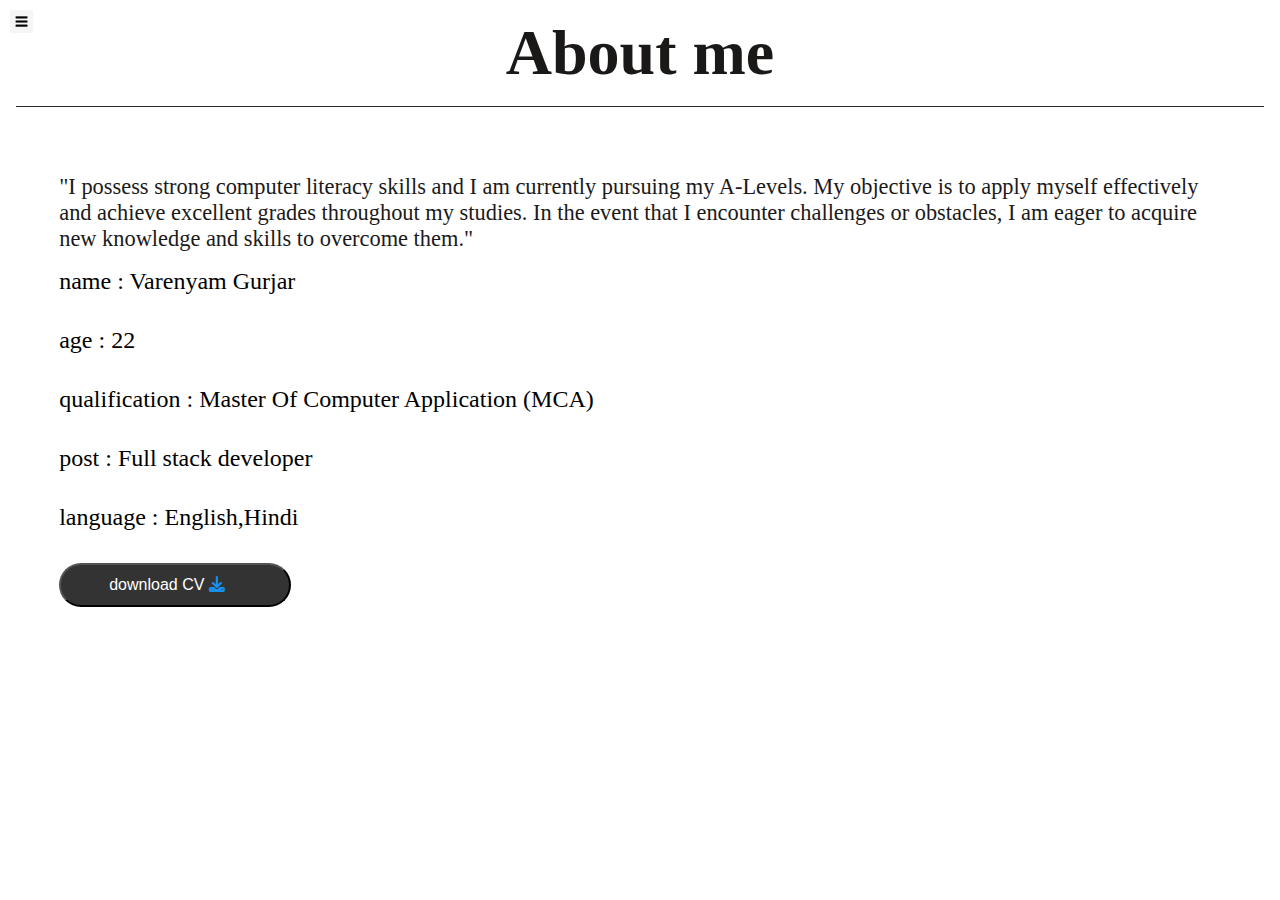
==== about.html @ f0ffd5bf "first commit" ====
<!DOCTYPE html>
<html lang="en">

<head>
    <meta charset="UTF-8">
    <meta http-equiv="X-UA-Compatible" content="IE=edge">
    <meta name="viewport" content="width=device-width, initial-scale=1.0">
    <title>Varenyam</title>
    <link rel="stylesheet" href="https://cdnjs.cloudflare.com/ajax/libs/font-awesome/6.3.0/css/all.min.css">
    <link rel="stylesheet" href="style.css">
</head>

<body>
    <div class="container">
        <div class="sidebar sidebarGo">
            <nav>
                <ul>
                    <li><a href="/">Home</a></li>
                    <li><a href="/about.html">About</a></li>
                    <li><a href="/education.html">Education</a></li>
                    <li><a href="/projects.html">Projects</a></li>
                    <li><a href="/contact.html">Contact</a></li>
                </ul>
            </nav>
        </div>
        <div class="main2">
            <div class="hamberger">
                <img class="ham" src="hamberger.png" alt="" width="23">
                <img class="cross" src="cross.png" alt="" width="21">
            </div>
            <h1 class="heading"> <span>About</span> me </h1>

        <div class="row">

            <div class="info">
                <p class="para_by_mk_1">"I possess strong computer literacy skills and I am currently pursuing my A-Levels. My objective is to apply myself effectively and achieve excellent grades throughout my studies. In the event that I encounter challenges or obstacles, I am eager to acquire new knowledge and skills to overcome them."</p>
                <h3 class="abh3"> <span> name : </span> Varenyam Gurjar </h3>
                <h3 class="abh3"> <span> age : </span> 22 </h3>
                <h3 class="abh3"> <span> qualification : </span> Master Of Computer Application (MCA) </h3>
                <h3 class="abh3"> <span> post : </span> Full stack developer </h3>
                <h3 class="abh3"> <span> language : </span> English,Hindi </h3>
                <a href="https://drive.google.com/file/d/1L7CYQktC6YMOOb3ZqA_2ab6txRyc-TqM/view?usp=share_link"
                    target="_blank"><button class="btn"> download CV <i class="fas fa-download"></i> </button></a>
            </div>

        </div>

        </div>
    </div>
    <script src="script.js"></script>
</body>
</html>
---- style.css ----
@import url('https://fonts.googleapis.com/css2?family=Lora:ital@1&family=PT+Sans&family=Rubik:ital,wght@1,300&display=swap');

* {
    margin: 0;
    padding: 0;
}

.sidebar {
    background-color: rgba(100, 94, 94, 0.662);
   transition: transform 0.3s ease-in;
    height: 138vh;
    font-family: 'PT Sans', sans-serif;
    position: absolute;
}

.sidebar nav {
    padding: 45px;
}

.sidebar nav li {
    list-style-type: none;
    font-size: 30px;
    padding: 33px 0;
}
.sidebar nav li a{
    text-decoration: none;
    color: white;
}

.main {
    background-color: white;
    width: 100vw;
    height: 120vh;
}

.container {
    display: flex;
}

.infoContainer {
    background-color: white;
    height: 61vh;
    width: 80vw;
    margin: 147px auto;
    display: flex;
    justify-content: space-around;
    flex-wrap: wrap;
    row-gap: 10px;
}

.devInfo {
    display: flex;
    justify-content: center;
    flex-direction: column;
}
.hello{
    font-size: 3rem;
    font-family: 'PT Sans', sans-serif;
}
.name{
    font-size: 5rem;
    font-weight: bold;
    font-family: 'PT Sans', sans-serif;
}
.about{
    font-size: 150%;
    font-family: 'PT Sans', sans-serif;
}
.moreabout{
    font-size: 25px;
    font-family: 'PT Sans', sans-serif;
}

.button button{
    padding: 9px 14px;
    border-radius: 22px;
    color: white;
    background-color: dodgerblue;
    font-weight: bold;
    font-size: 21px;
    margin: 0 3px;
    cursor: pointer;
}
.button button:hover{
    background-color: white;
    color: dodgerblue;
    }

.devPic img {
    height: 71vh;
}

.heading{
    text-align: center;
    margin: 0 1rem;
    margin-right: 1rem;
    font-size: 4rem;
    padding: 1rem;
    border-bottom: 0.1rem solid rgba(8, 8, 8, 0.875);
    color: #1b1818;
}

.title{
    text-align: center;
    margin: 0 1%;
    margin-right: 1%;
    font-size: 3rem;
    padding: 1rem;
    border-bottom: 0.1rem solid black;
    color: black;
}
.main2{
    width: 100vw;
}
.row{
    display: flex;
    align-items: center;
    justify-content: center;
    flex-wrap: wrap;
    margin: 35px;
}
.content1{
    flex: 1 1 30rem;
    padding: 2rem;
    padding-bottom: 0;
}
.heading2{
    text-transform: uppercase;
    color: black;
    font-size: 2rem;
    padding-bottom: 2rem;
}
.contentss{
    font-family: 'Nunito', sans-serif;
    margin: 0;
    padding: 0;
    box-sizing: border-box;
    text-decoration: none;
    outline: none;
    border: none;
    text-transform: capitalize;
    transition: all .2s linear;
}
.h3{
    text-transform: uppercase;
    color: black;
    font-size: 1rem;
    padding-bottom: 2rem;
}
.fas{
    padding-right: 1rem;
    color:  #1691ed;
}
.Hi{
    display: flex;
    align-items: center;
    font-size: 1.35rem;
    color: #111111;
    padding: 1rem 0;
    font-weight: normal;

}

.icon_container_by_mk {
    width: 100%;
}
.custom_icon_by_mk {
    color: rgb(60, 60, 60);
    margin: 0 10px;
    cursor: pointer;
}
.info{
    flex: 1 1 48rem;
    padding: 2rem 1rem;
    padding-left: 2%;
}
.para_by_mk_1 {
    color: #1b1a1a;
    font-size: 1.4rem;
}
.i2{
    font-family: "Arial";
}
.abh3{
    font-size: 1.5rem;
    color: black;
    padding: 1rem 0;
    font-weight: normal;
}
.btn{
    padding: 0.7rem 3rem;
    background: #333;
    color: #fff;
    cursor: pointer;
    margin-top: 1rem;
    font-size: 1rem;
    border-radius: 9rem;
    cursor: pointer;
}
.btn:hover{
    background-color: white;
    color: black;
    }

.box-container{
    display: flex;
    align-items: center;
    justify-content: space-between;
    flex-wrap: wrap;
    padding: 1rem 5%;
    padding-left: 5%;
}
.box{
    width: 27rem;
    margin: 4rem 1rem;
    padding-left: 4rem;
    border-left: 0.2rem solid #2a2828;
    position: relative;
}
.I{
    position: absolute;
    top: -3rem;
    left: -2.2rem;
    height: 5rem;
    width: 5rem;
    border-radius: 50%;
    line-height: 5rem;
    text-align: center;
    font-size: 2rem;
    color: #fff;
    background: var(--yellow);
}
.box1{
    height: 14rem;
    width: 22rem;
    border-radius: 1rem;
    margin: 2rem;
    overflow: hidden;
    cursor: pointer;
}
.box1:hover img{
        transform: scale(1.2);
}
.sp{
    font-size: 1.3rem;
    background: #222;
    color: #fff;
    border-radius: 5rem;
    padding: 0.15rem 2.5rem;
}
.sidebarGo{
    transform: translate(-433px, 0px);
    position: absolute;
}
.hamberger{
    position: absolute;
    cursor: pointer;
    top: 10px;
    left: 10px;
}
.cross{
    margin-left: 179px;
}
.heading3{
    text-align: center;
    margin: 0 3%;
    margin-right: 1%;
    font-size: 4rem;
    padding: 1rem;
    border-bottom: 0.1rem solid rgba(8, 8, 8, 0.875);
    color: #1b1818;
}
.custom_icon_by_mk:hover{
    background-color: white;
    color: darkblue;
}
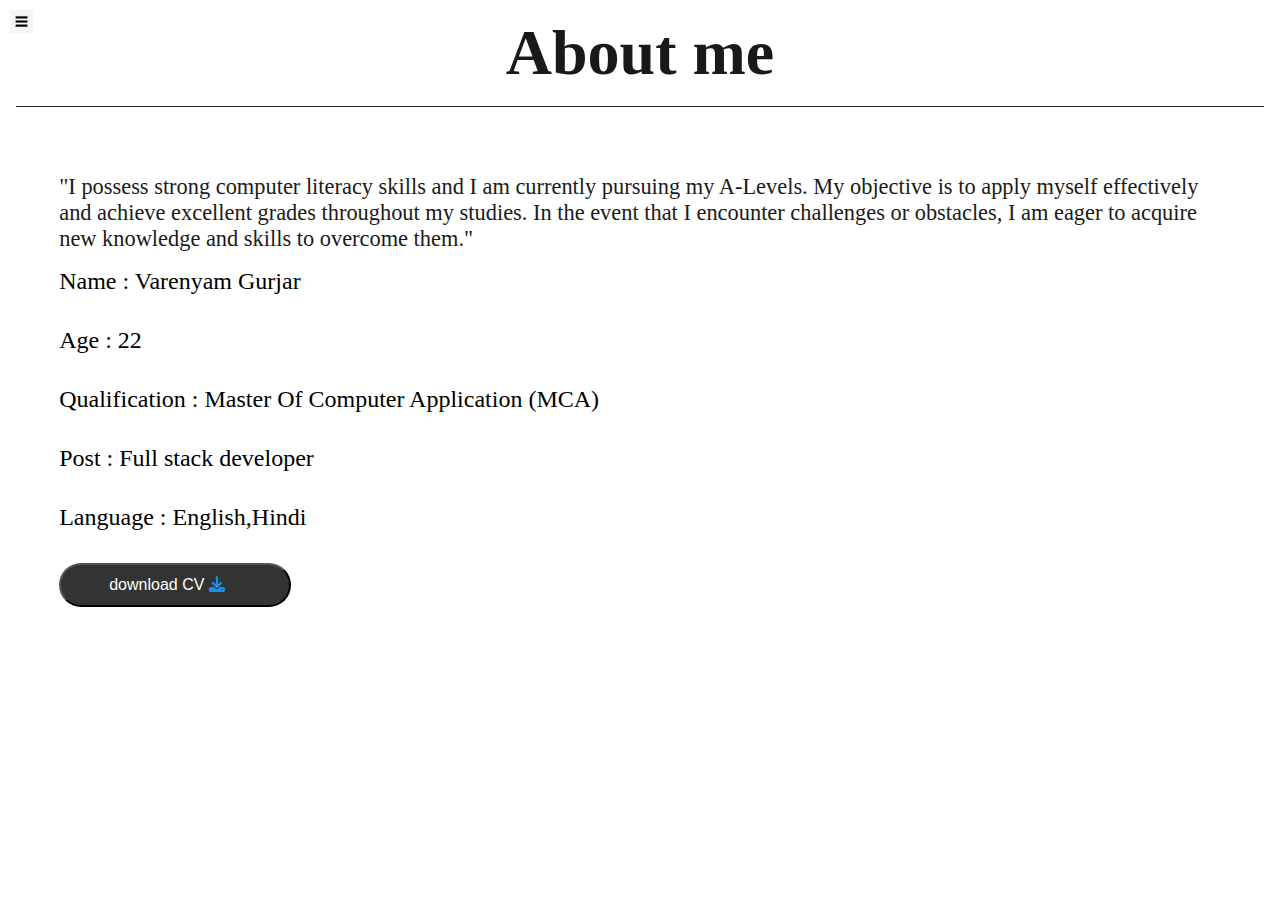
==== commit 2ad98ba7: "Update about.html" ====
--- a/about.html
+++ b/about.html
@@ -15,11 +15,11 @@
         <div class="sidebar sidebarGo">
             <nav>
                 <ul>
-                    <li><a href="/">Home</a></li>
-                    <li><a href="/about.html">About</a></li>
-                    <li><a href="/education.html">Education</a></li>
-                    <li><a href="/projects.html">Projects</a></li>
-                    <li><a href="/contact.html">Contact</a></li>
+                    <li><a href="index.html">Home</a></li>
+                    <li><a href="about.html">About</a></li>
+                    <li><a href="education.html">Education</a></li>
+                    <li><a href="projects.html">Projects</a></li>
+                    <li><a href="contact.html">Contact</a></li>
                 </ul>
             </nav>
         </div>
@@ -34,11 +34,11 @@
 
             <div class="info">
                 <p class="para_by_mk_1">"I possess strong computer literacy skills and I am currently pursuing my A-Levels. My objective is to apply myself effectively and achieve excellent grades throughout my studies. In the event that I encounter challenges or obstacles, I am eager to acquire new knowledge and skills to overcome them."</p>
-                <h3 class="abh3"> <span> name : </span> Varenyam Gurjar </h3>
-                <h3 class="abh3"> <span> age : </span> 22 </h3>
-                <h3 class="abh3"> <span> qualification : </span> Master Of Computer Application (MCA) </h3>
-                <h3 class="abh3"> <span> post : </span> Full stack developer </h3>
-                <h3 class="abh3"> <span> language : </span> English,Hindi </h3>
+                <h3 class="abh3"> <span> Name : </span> Varenyam Gurjar </h3>
+                <h3 class="abh3"> <span> Age : </span> 22 </h3>
+                <h3 class="abh3"> <span> Qualification : </span> Master Of Computer Application (MCA) </h3>
+                <h3 class="abh3"> <span> Post : </span> Full stack developer </h3>
+                <h3 class="abh3"> <span> Language : </span> English,Hindi </h3>
                 <a href="https://drive.google.com/file/d/1L7CYQktC6YMOOb3ZqA_2ab6txRyc-TqM/view?usp=share_link"
                     target="_blank"><button class="btn"> download CV <i class="fas fa-download"></i> </button></a>
             </div>
@@ -49,4 +49,4 @@
     </div>
     <script src="script.js"></script>
 </body>
-</html>+</html>
